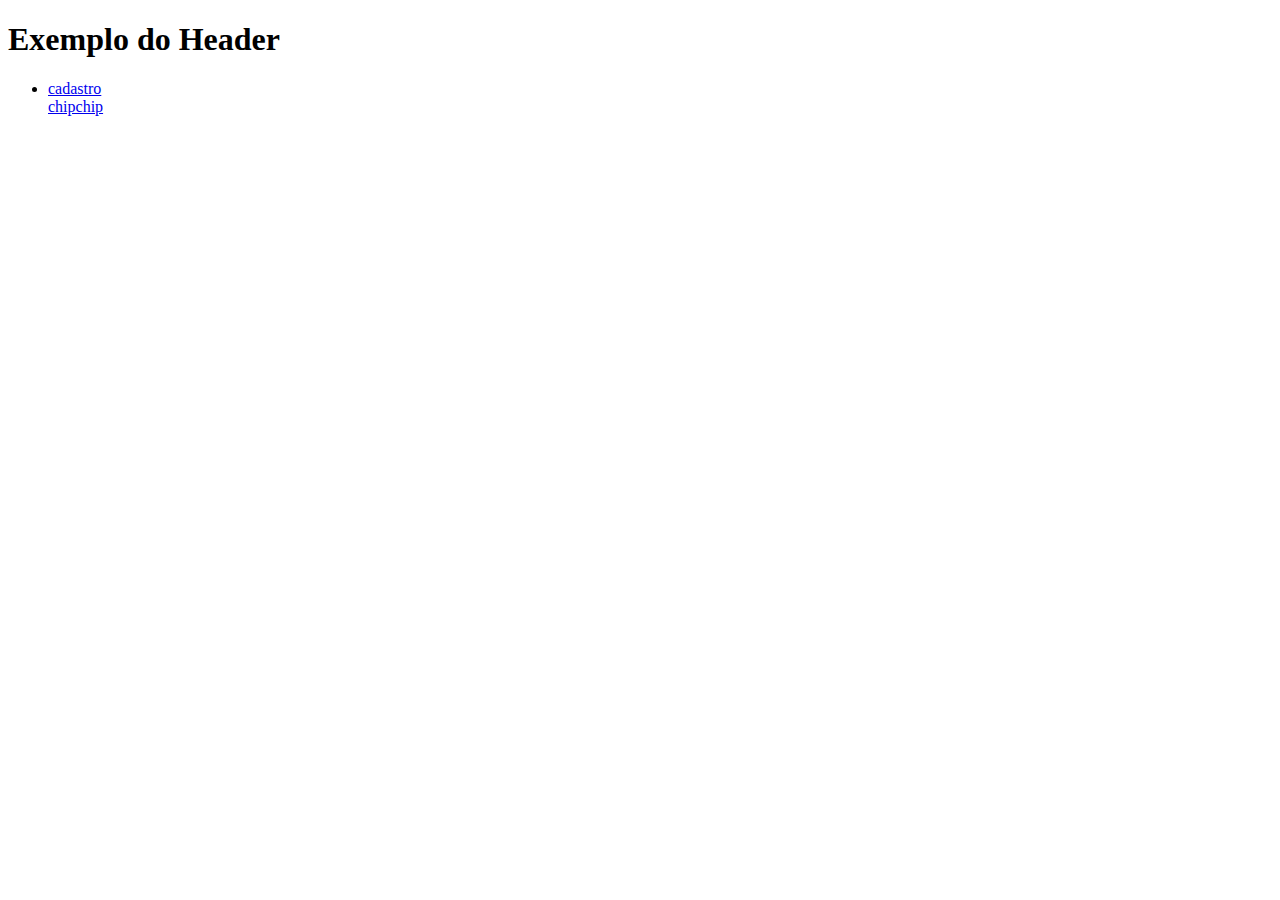
==== Aula-Fron-End/index.html @ 61a472a6 "Add files via upload" ====
<!DOCTYPE html>
<html lang="pt-br">
<head>
    <meta charset="UTF-8">
    <meta name="viewport" content="width=device-width, initial-scale=1.0">
    <title>CEEP-2024</title>
</head>
<body>
    <header>
        <h1>Exemplo do Header</h1>
        <nav>
            <ul>
                <li>
                    <a href="cadastro.html">cadastro</a><br>
                    <a href="jonx.html">chipchip</a>
                </li>
            </ul>
        </nav>
    </header>
</body>
</html>
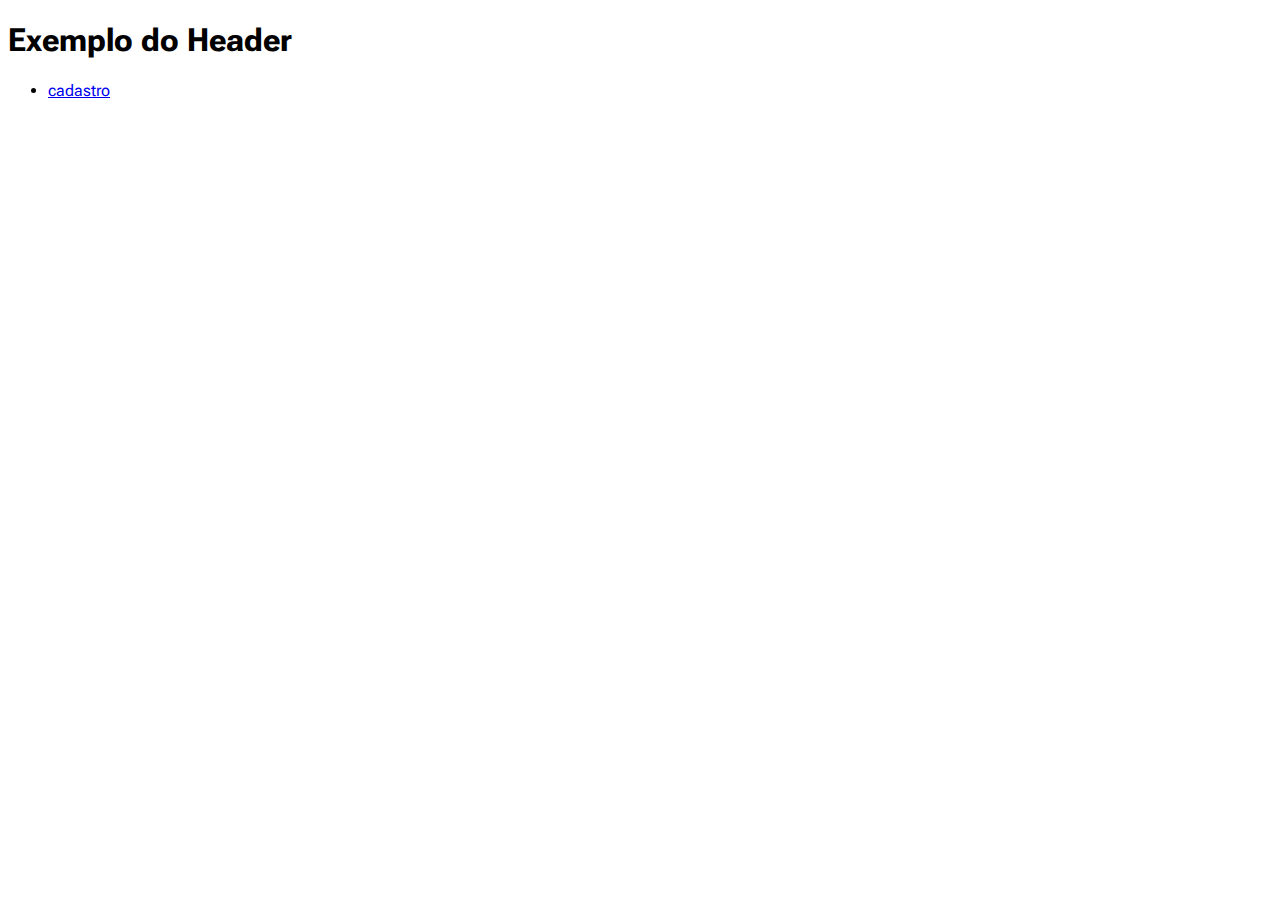
==== commit da0cd268: "Add files via upload" ====
--- a/Aula-Fron-End/index.html
+++ b/Aula-Fron-End/index.html
@@ -4,15 +4,23 @@
     <meta charset="UTF-8">
     <meta name="viewport" content="width=device-width, initial-scale=1.0">
     <title>CEEP-2024</title>
+    <link rel="stylesheet" href="style.css">
+
+    <link rel="apple-touch-icon" sizes="180x180" href="Assets/apple-touch-icon.png">
+    <link rel="icon" type="image/png" sizes="32x32" href="Assets/favicon-32x32.png">
+    <link rel="icon" type="image/png" sizes="16x16" href="Assets/favicon-16x16.png">
+    <link rel="manifest" href="Assets/android-chrome-192x192.png">
 </head>
 <body>
     <header>
         <h1>Exemplo do Header</h1>
+
         <nav>
             <ul>
                 <li>
-                    <a href="cadastro.html">cadastro</a><br>
-                    <a href="jonx.html">chipchip</a>
+
+                    <a href="cadastro.html">cadastro</a><br>      
+
                 </li>
             </ul>
         </nav>
--- a/Aula-Fron-End/style.css
+++ b/Aula-Fron-End/style.css
@@ -0,0 +1,5 @@
+@import url('https://fonts.googleapis.com/css2?family=Ojuju:wght@200..800&family=Roboto+Flex:opsz,wght@8..144,100..1000&family=Tilt+Prism&display=swap');
+
+* {
+    font-family: 'Roboto Flex';
+}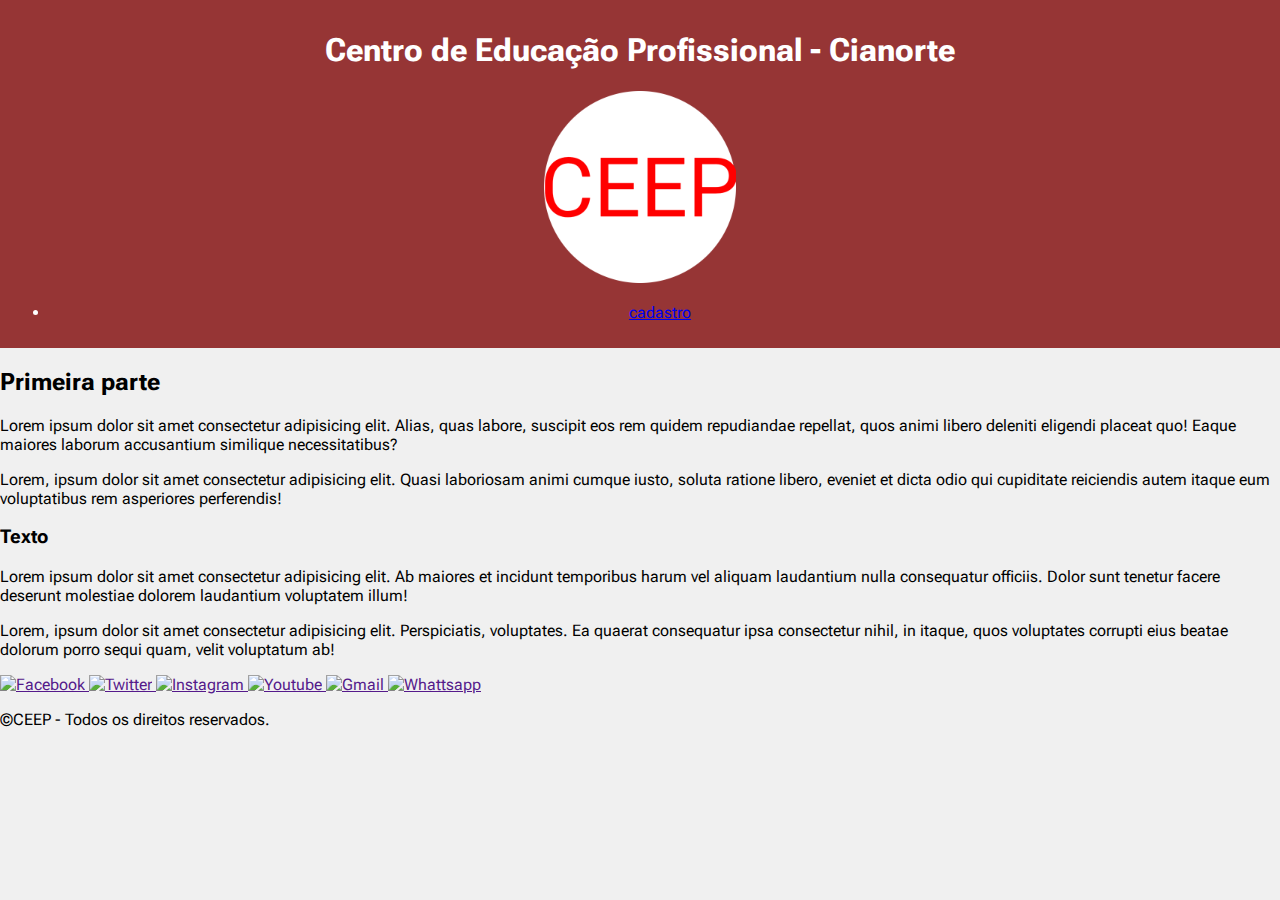
==== commit 52599085: "Add files via upload" ====
--- a/Aula-Fron-End/index.html
+++ b/Aula-Fron-End/index.html
@@ -1,5 +1,6 @@
 <!DOCTYPE html>
 <html lang="pt-br">
+
 <head>
     <meta charset="UTF-8">
     <meta name="viewport" content="width=device-width, initial-scale=1.0">
@@ -11,19 +12,90 @@
     <link rel="icon" type="image/png" sizes="16x16" href="Assets/favicon-16x16.png">
     <link rel="manifest" href="Assets/android-chrome-192x192.png">
 </head>
+
 <body>
     <header>
-        <h1>Exemplo do Header</h1>
+        <h1>Centro de Educação Profissional - Cianorte</h1>
+        <img src="Assets/android-chrome-192x192.png" alt="Logotipo vermelho e branco - CEEP">
 
         <nav>
             <ul>
                 <li>
 
-                    <a href="cadastro.html">cadastro</a><br>      
+                    <a href="SRC/cadastro.html">cadastro</a><br>
 
                 </li>
             </ul>
         </nav>
     </header>
+
+    <main>
+        <section>
+            <div>
+                <h2>Primeira parte</h2>
+
+                <p>Lorem ipsum dolor sit amet consectetur adipisicing elit. Alias, quas labore, suscipit eos rem quidem
+                    repudiandae repellat, quos animi libero deleniti eligendi placeat quo! Eaque maiores laborum
+                    accusantium similique necessitatibus?
+                </p>
+
+                <p>Lorem, ipsum dolor sit amet consectetur adipisicing elit. Quasi laboriosam animi cumque iusto, soluta
+                    ratione libero, eveniet et dicta odio qui cupiditate reiciendis autem itaque eum voluptatibus rem
+                    asperiores perferendis!
+                </p>
+
+            </div>
+        </section>
+
+        <aside>
+            <div>
+                <h3>Texto</h3>
+
+                <p>Lorem ipsum dolor sit amet consectetur adipisicing elit. Ab maiores et incidunt temporibus harum vel
+                    aliquam laudantium nulla consequatur officiis. Dolor sunt tenetur facere deserunt molestiae dolorem
+                    laudantium voluptatem illum!
+                </p>
+
+                <p>Lorem, ipsum dolor sit amet consectetur adipisicing elit. Perspiciatis, voluptates. Ea quaerat
+                    consequatur ipsa consectetur nihil, in itaque, quos voluptates corrupti eius beatae dolorum porro
+                    sequi quam, velit voluptatum ab!
+                </p>
+                
+            </div>
+        </aside>
+    </main>
+
+    <footer>
+
+        <section class="redes_sociais">
+            <a href="">
+                <img src="" alt="Facebook">
+            </a>
+
+            <a href="">
+                <img src="" alt="Twitter">
+            </a>
+
+            <a href="">
+                <img src="" alt="Instagram">
+            </a>
+
+            <a href="">
+                <img src="" alt="Youtube">
+            </a>
+
+            <a href="">
+                <img src="" alt="Gmail">
+            </a>
+
+            <a href="">
+                <img src="" alt="Whattsapp">
+            </a>
+
+        </section>
+
+        <p>&copy;CEEP - Todos os direitos reservados.</p>
+    </footer>
 </body>
+
 </html>--- a/Aula-Fron-End/style.css
+++ b/Aula-Fron-End/style.css
@@ -2,4 +2,17 @@
 
 * {
     font-family: 'Roboto Flex';
+}
+
+body {
+    margin: 0;
+    padding: 0;
+    background-color: #f0f0f0;
+}
+
+header {
+    background-color: #963535;
+    color: #ffffff;
+    padding: 10px;
+    text-align: center;
 }